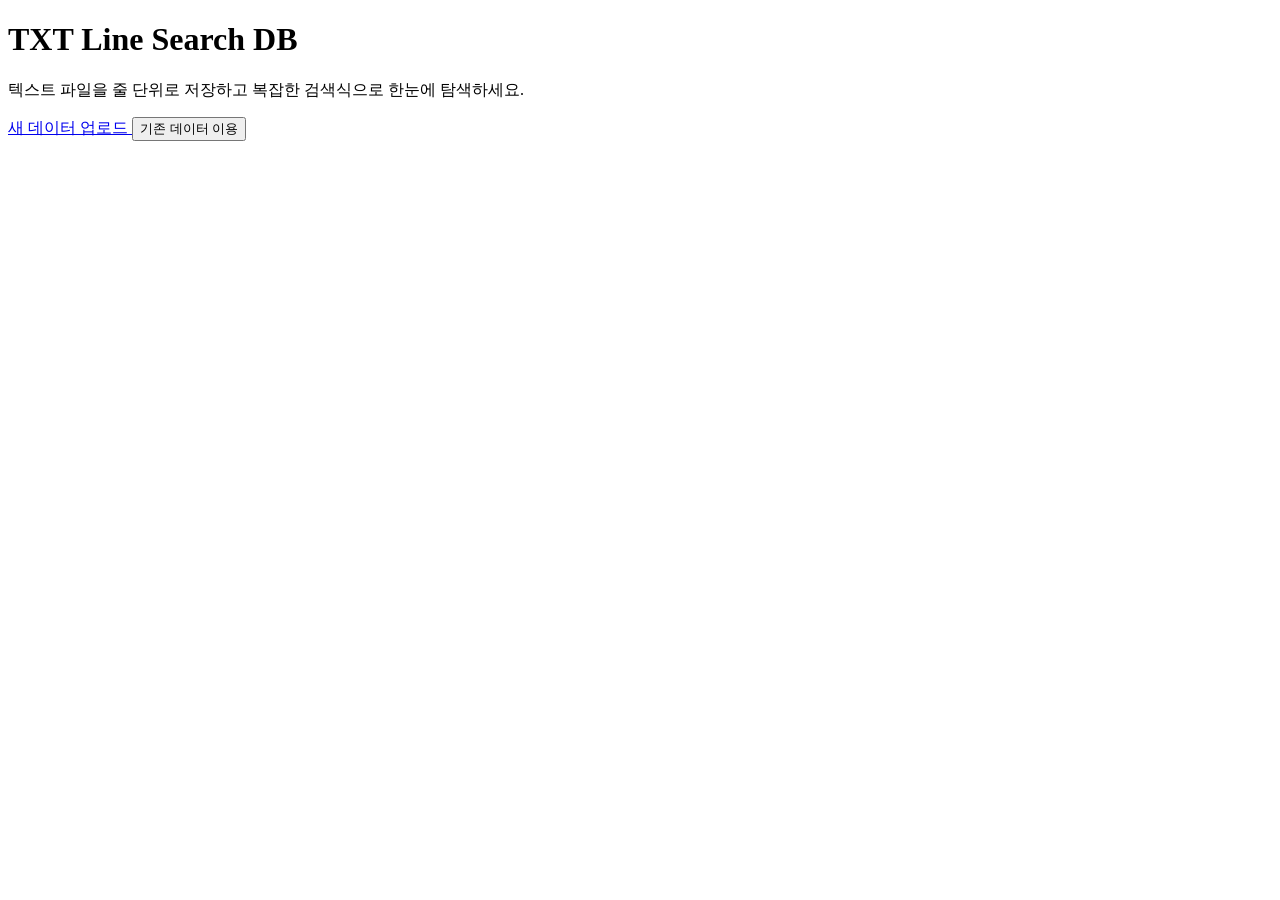
==== program/code/templates/index.html @ baf979ad "init" ====
<!DOCTYPE html>
<html lang="ko">
<head>
    <meta charset="UTF-8">
    <meta name="viewport" content="width=device-width, initial-scale=1.0">
    <title>TXT Line Search DB</title>
    <link rel="stylesheet" href="/static/style.css">
</head>
<body>
    <div class="welcome-container">
        <!-- Welcome View -->
        <div class="welcome-card" id="welcome-view">
            <h1 class="welcome-title">TXT Line Search DB</h1>
            <p class="welcome-subtitle">텍스트 파일을 줄 단위로 저장하고 복잡한 검색식으로 한눈에 탐색하세요.</p>
            <div class="button-group">
                <a href="/upload" class="btn btn-primary">
                    <span>새 데이터 업로드</span>
                </a>
                <button type="button" class="btn btn-secondary" id="btn-existing">
                    <span>기존 데이터 이용</span>
                </button>
            </div>
        </div>

        <!-- Dataset List View -->
        <div class="welcome-card" id="dataset-view" style="display: none;">
            <h1 class="card-title">기존 데이터 선택</h1>
            <div id="datasets-container" class="dataset-list">
                <!-- Datasets dynamically loaded here -->
                <div class="spinner" id="dataset-spinner" style="display: none;"></div>
                <div id="datasets-list-content"></div>
            </div>
            <div class="button-group" style="margin-top: 30px;">
                <button type="button" class="btn btn-secondary" id="btn-back">
                    <span>뒤로 가기</span>
                </button>
            </div>
        </div>
    </div>

    <script>
        const welcomeView = document.getElementById('welcome-view');
        const datasetView = document.getElementById('dataset-view');
        const btnExisting = document.getElementById('btn-existing');
        const btnBack = document.getElementById('btn-back');
        const datasetsContainer = document.getElementById('datasets-list-content');
        const datasetSpinner = document.getElementById('dataset-spinner');

        btnExisting.addEventListener('click', async () => {
            // Switch view
            welcomeView.style.display = 'none';
            datasetView.style.display = 'block';
            datasetView.style.animation = 'scaleIn 0.4s cubic-bezier(0.16, 1, 0.3, 1)';

            // Fetch datasets
            datasetsContainer.innerHTML = '';
            datasetSpinner.style.display = 'block';

            try {
                const response = await fetch('/api/datasets');
                const data = await response.json();
                
                datasetSpinner.style.display = 'none';

                if (data.ok && data.datasets && data.datasets.length > 0) {
                    data.datasets.forEach(dataset => {
                        const item = document.createElement('div');
                        item.className = 'dataset-item';
                        item.innerHTML = `
                            <span class="dataset-name">${escapeHtml(dataset)}</span>
                            <span class="dataset-arrow">→</span>
                        `;
                        item.addEventListener('click', () => {
                            window.location.href = `/search/${encodeURIComponent(dataset)}`;
                        });
                        datasetsContainer.appendChild(item);
                    });
                } else {
                    datasetsContainer.innerHTML = '<div class="empty-datasets">등록된 데이터셋이 없습니다.</div>';
                }
            } catch (err) {
                datasetSpinner.style.display = 'none';
                datasetsContainer.innerHTML = '<div class="empty-datasets" style="color: #ef4444;">데이터 목록을 불러오지 못했습니다.</div>';
                console.error(err);
            }
        });

        btnBack.addEventListener('click', () => {
            datasetView.style.display = 'none';
            welcomeView.style.display = 'block';
            welcomeView.style.animation = 'scaleIn 0.4s cubic-bezier(0.16, 1, 0.3, 1)';
        });

        function escapeHtml(value) {
            return value
                .replaceAll("&", "&amp;")
                .replaceAll("<", "&lt;")
                .replaceAll(">", "&gt;")
                .replaceAll('"', "&quot;")
                .replaceAll("'", "&#039;");
        }
    </script>
</body>
</html>
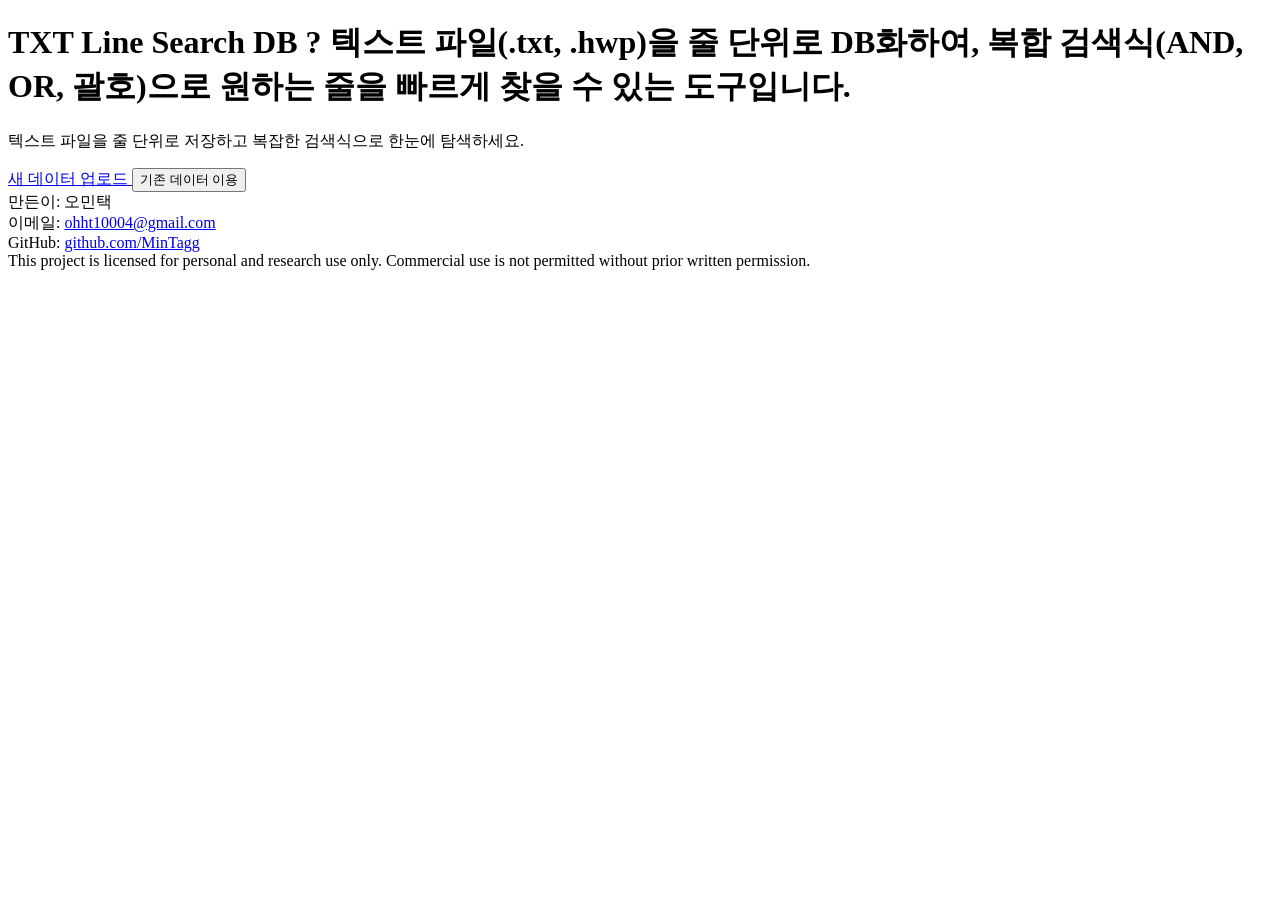
==== commit 42e3c722: "version_2" ====
--- a/program/code/templates/index.html
+++ b/program/code/templates/index.html
@@ -10,7 +10,13 @@
     <div class="welcome-container">
         <!-- Welcome View -->
         <div class="welcome-card" id="welcome-view">
-            <h1 class="welcome-title">TXT Line Search DB</h1>
+            <h1 class="welcome-title">
+                TXT Line Search DB
+                <span class="tooltip-wrapper">
+                    <span class="tooltip-icon">?</span>
+                    <span class="tooltip-content">텍스트 파일(.txt, .hwp)을 줄 단위로 DB화하여, 복합 검색식(AND, OR, 괄호)으로 원하는 줄을 빠르게 찾을 수 있는 도구입니다.</span>
+                </span>
+            </h1>
             <p class="welcome-subtitle">텍스트 파일을 줄 단위로 저장하고 복잡한 검색식으로 한눈에 탐색하세요.</p>
             <div class="button-group">
                 <a href="/upload" class="btn btn-primary">
@@ -36,6 +42,18 @@
                 </button>
             </div>
         </div>
+
+        <!-- Footer -->
+        <footer class="site-footer">
+            <div class="footer-line">만든이: 오민택</div>
+            <div class="footer-line">
+                이메일: <a href="mailto:ohht10004@gmail.com">ohht10004@gmail.com</a>
+            </div>
+            <div class="footer-line">
+                GitHub: <a href="https://github.com/MinTagg" target="_blank" rel="noopener noreferrer">github.com/MinTagg</a>
+            </div>
+            <div class="footer-line footer-license">This project is licensed for personal and research use only. Commercial use is not permitted without prior written permission.</div>
+        </footer>
     </div>
 
     <script>
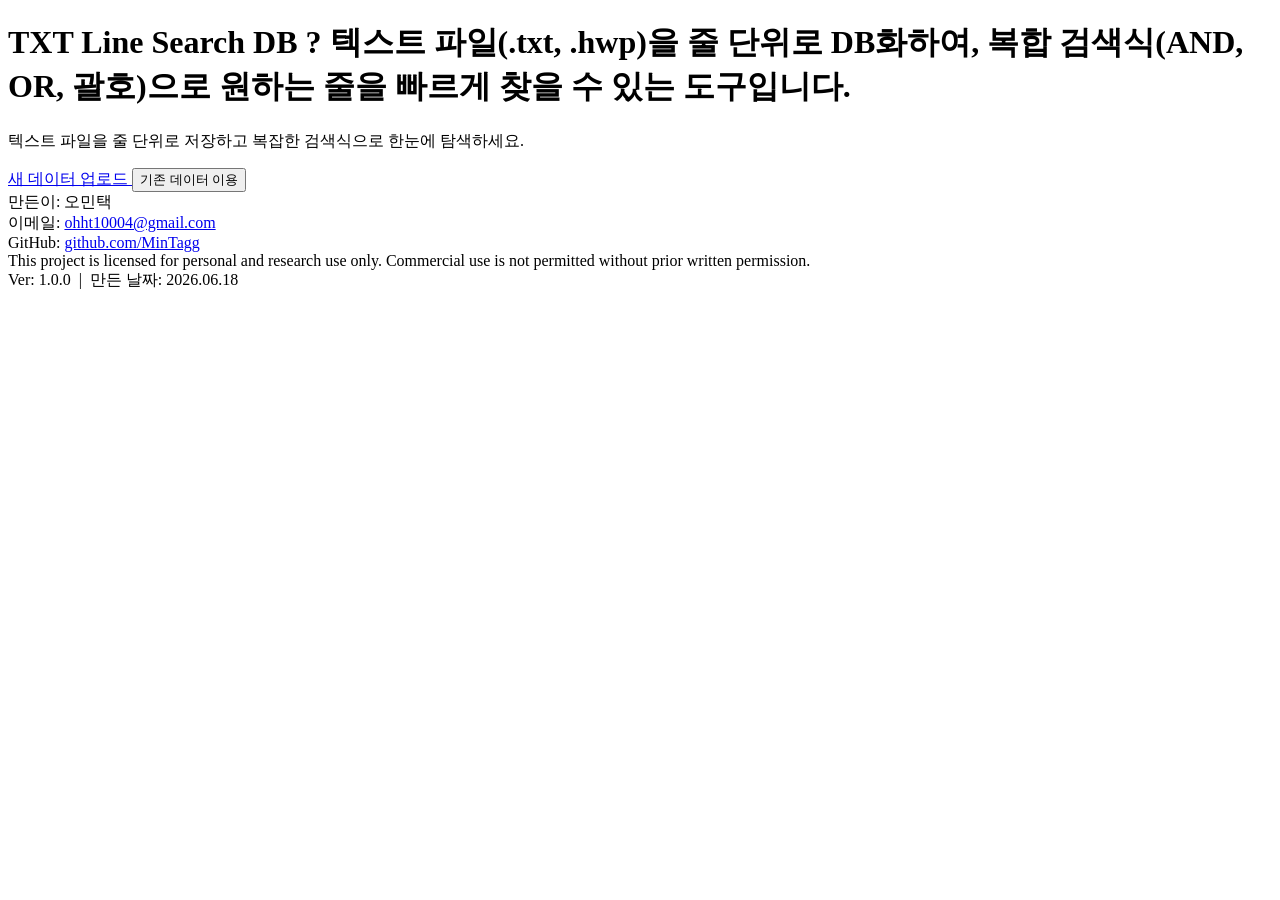
==== commit 42ec1416: "add version" ====
--- a/program/code/templates/index.html
+++ b/program/code/templates/index.html
@@ -53,6 +53,7 @@
                 GitHub: <a href="https://github.com/MinTagg" target="_blank" rel="noopener noreferrer">github.com/MinTagg</a>
             </div>
             <div class="footer-line footer-license">This project is licensed for personal and research use only. Commercial use is not permitted without prior written permission.</div>
+            <div class="footer-line footer-meta">Ver: 1.0.0 &nbsp;|&nbsp; 만든 날짜: 2026.06.18</div>
         </footer>
     </div>
 
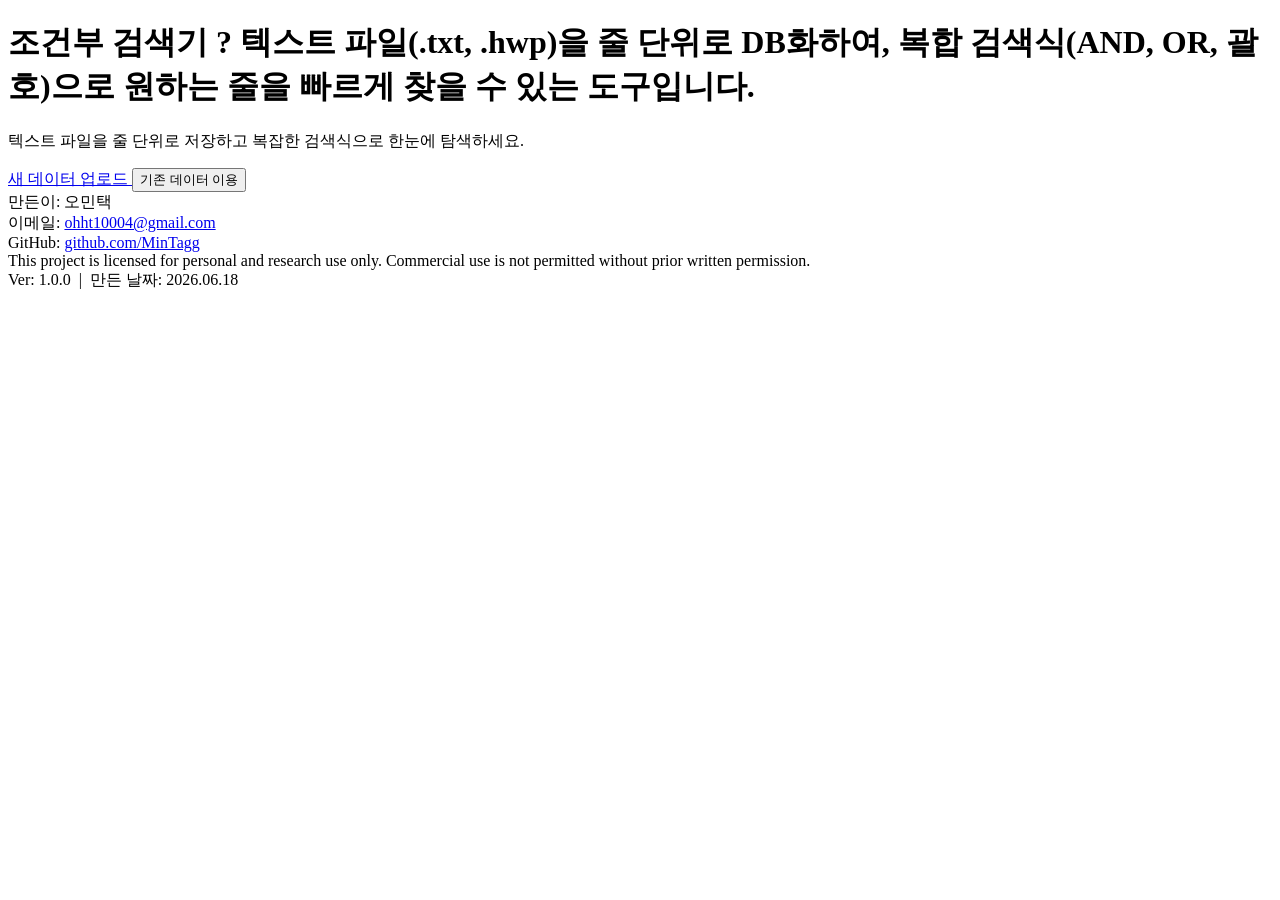
==== commit 697ba92c: "chore(name)- Edit name of program" ====
--- a/program/code/templates/index.html
+++ b/program/code/templates/index.html
@@ -3,7 +3,8 @@
 <head>
     <meta charset="UTF-8">
     <meta name="viewport" content="width=device-width, initial-scale=1.0">
-    <title>TXT Line Search DB</title>
+    <title>조건부 검색기</title>
+    <link rel="shortcut icon" href="/static/favicon.ico" type="image/x-icon">
     <link rel="stylesheet" href="/static/style.css">
 </head>
 <body>
@@ -11,7 +12,7 @@
         <!-- Welcome View -->
         <div class="welcome-card" id="welcome-view">
             <h1 class="welcome-title">
-                TXT Line Search DB
+                조건부 검색기
                 <span class="tooltip-wrapper">
                     <span class="tooltip-icon">?</span>
                     <span class="tooltip-content">텍스트 파일(.txt, .hwp)을 줄 단위로 DB화하여, 복합 검색식(AND, OR, 괄호)으로 원하는 줄을 빠르게 찾을 수 있는 도구입니다.</span>
@@ -119,5 +120,6 @@
                 .replaceAll("'", "&#039;");
         }
     </script>
+    <script src="/static/heartbeat.js"></script>
 </body>
 </html>
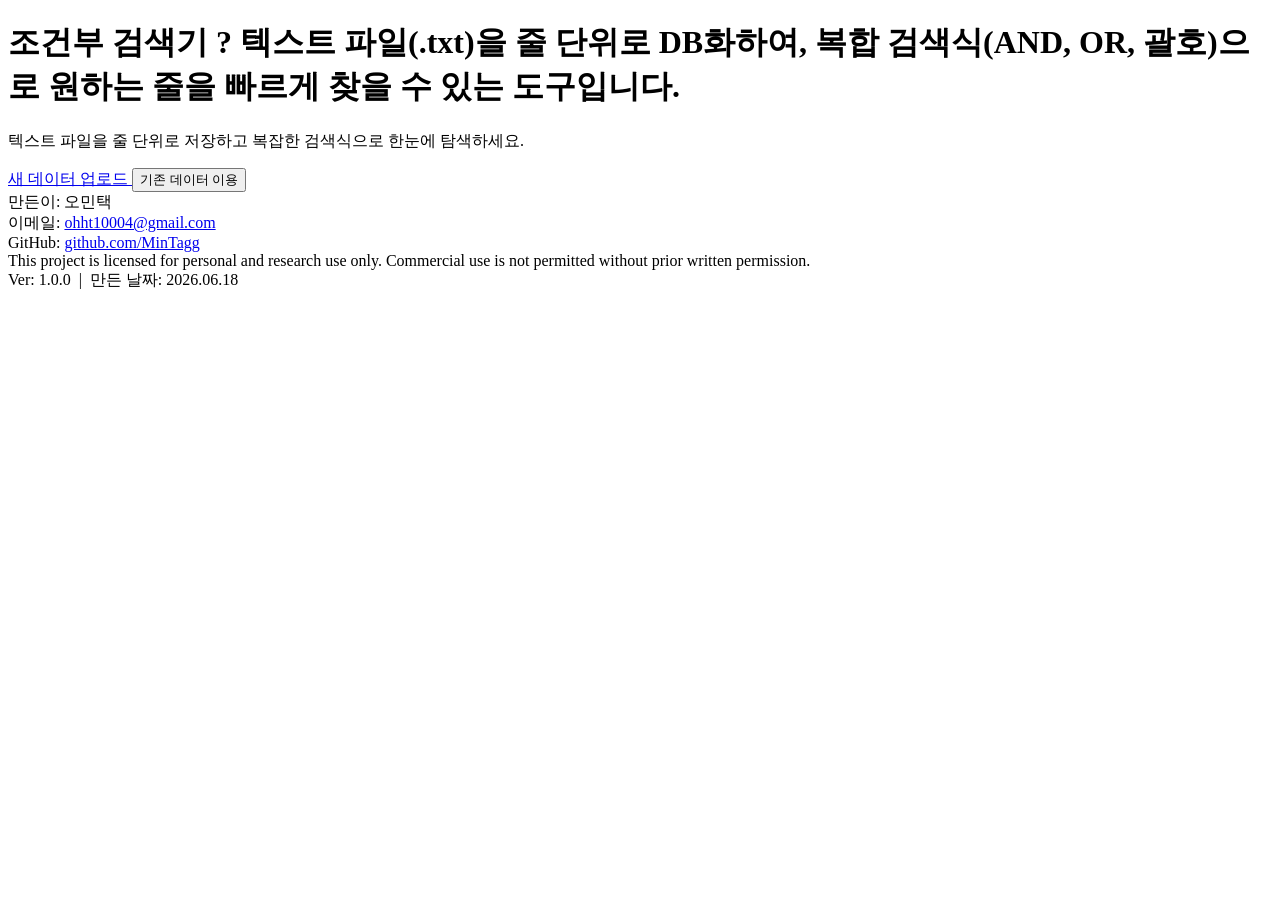
==== commit fc0f89a9: "feat(hwp)- unsupport hwp" ====
--- a/program/code/templates/index.html
+++ b/program/code/templates/index.html
@@ -15,7 +15,7 @@
                 조건부 검색기
                 <span class="tooltip-wrapper">
                     <span class="tooltip-icon">?</span>
-                    <span class="tooltip-content">텍스트 파일(.txt, .hwp)을 줄 단위로 DB화하여, 복합 검색식(AND, OR, 괄호)으로 원하는 줄을 빠르게 찾을 수 있는 도구입니다.</span>
+                    <span class="tooltip-content">텍스트 파일(.txt)을 줄 단위로 DB화하여, 복합 검색식(AND, OR, 괄호)으로 원하는 줄을 빠르게 찾을 수 있는 도구입니다.</span>
                 </span>
             </h1>
             <p class="welcome-subtitle">텍스트 파일을 줄 단위로 저장하고 복잡한 검색식으로 한눈에 탐색하세요.</p>
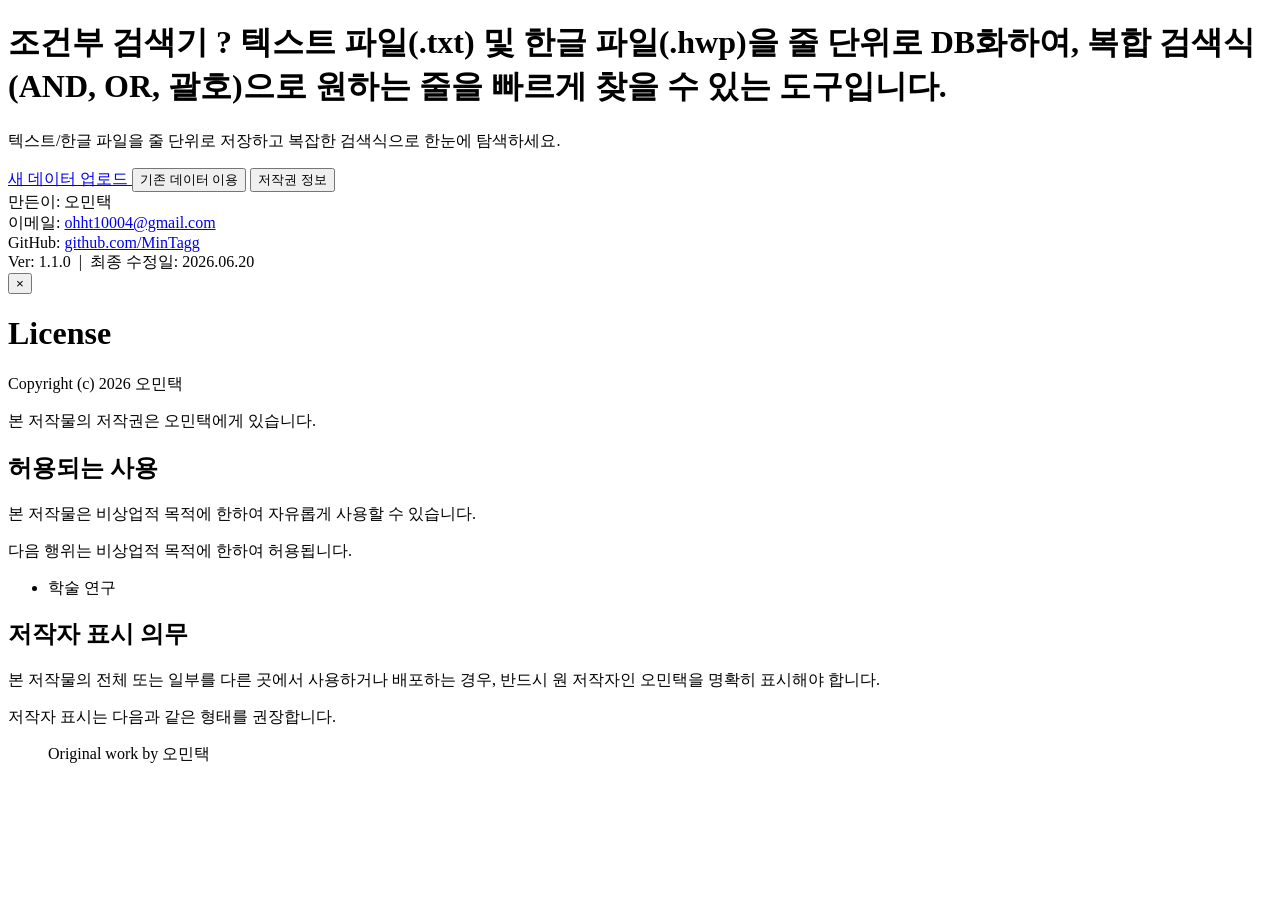
==== commit 7fd98821: "feat(HWP)-Add compatibility of HWP file" ====
--- a/program/code/templates/index.html
+++ b/program/code/templates/index.html
@@ -15,16 +15,19 @@
                 조건부 검색기
                 <span class="tooltip-wrapper">
                     <span class="tooltip-icon">?</span>
-                    <span class="tooltip-content">텍스트 파일(.txt)을 줄 단위로 DB화하여, 복합 검색식(AND, OR, 괄호)으로 원하는 줄을 빠르게 찾을 수 있는 도구입니다.</span>
+                    <span class="tooltip-content">텍스트 파일(.txt) 및 한글 파일(.hwp)을 줄 단위로 DB화하여, 복합 검색식(AND, OR, 괄호)으로 원하는 줄을 빠르게 찾을 수 있는 도구입니다.</span>
                 </span>
             </h1>
-            <p class="welcome-subtitle">텍스트 파일을 줄 단위로 저장하고 복잡한 검색식으로 한눈에 탐색하세요.</p>
+            <p class="welcome-subtitle">텍스트/한글 파일을 줄 단위로 저장하고 복잡한 검색식으로 한눈에 탐색하세요.</p>
             <div class="button-group">
                 <a href="/upload" class="btn btn-primary">
                     <span>새 데이터 업로드</span>
                 </a>
                 <button type="button" class="btn btn-secondary" id="btn-existing">
                     <span>기존 데이터 이용</span>
+                </button>
+                <button type="button" class="btn btn-secondary" id="btn-copyright">
+                    <span>저작권 정보</span>
                 </button>
             </div>
         </div>
@@ -53,9 +56,34 @@
             <div class="footer-line">
                 GitHub: <a href="https://github.com/MinTagg" target="_blank" rel="noopener noreferrer">github.com/MinTagg</a>
             </div>
-            <div class="footer-line footer-license">This project is licensed for personal and research use only. Commercial use is not permitted without prior written permission.</div>
-            <div class="footer-line footer-meta">Ver: 1.0.0 &nbsp;|&nbsp; 만든 날짜: 2026.06.18</div>
+            <div class="footer-line footer-meta">Ver: 1.1.0 &nbsp;|&nbsp; 최종 수정일: 2026.06.20</div>
         </footer>
+    </div>
+
+    <!-- License Modal -->
+    <div class="modal-overlay" id="copyright-modal">
+        <div class="modal-content">
+            <button type="button" class="modal-close" id="modal-close-btn">&times;</button>
+            <div class="license-body">
+                <h1>License</h1>
+                <p>Copyright (c) 2026 오민택</p>
+                <p>본 저작물의 저작권은 오민택에게 있습니다.</p>
+                
+                <h2>허용되는 사용</h2>
+                <p>본 저작물은 비상업적 목적에 한하여 자유롭게 사용할 수 있습니다.</p>
+                <p>다음 행위는 비상업적 목적에 한하여 허용됩니다.</p>
+                <ul>
+                    <li>학술 연구</li>
+                </ul>
+                
+                <h2>저작자 표시 의무</h2>
+                <p>본 저작물의 전체 또는 일부를 다른 곳에서 사용하거나 배포하는 경우, 반드시 원 저작자인 오민택을 명확히 표시해야 합니다.</p>
+                <p>저작자 표시는 다음과 같은 형태를 권장합니다.</p>
+                <blockquote>
+                    Original work by 오민택
+                </blockquote>
+            </div>
+        </div>
     </div>
 
     <script>
@@ -119,7 +147,28 @@
                 .replaceAll('"', "&quot;")
                 .replaceAll("'", "&#039;");
         }
+
+        // License Modal handlers
+        const btnCopyright = document.getElementById('btn-copyright');
+        const copyrightModal = document.getElementById('copyright-modal');
+        const modalCloseBtn = document.getElementById('modal-close-btn');
+
+        btnCopyright.addEventListener('click', () => {
+            copyrightModal.classList.add('active');
+        });
+
+        modalCloseBtn.addEventListener('click', () => {
+            copyrightModal.classList.remove('active');
+        });
+
+        copyrightModal.addEventListener('click', (e) => {
+            if (e.target === copyrightModal) {
+                copyrightModal.classList.remove('active');
+            }
+        });
     </script>
+
+
     <script src="/static/heartbeat.js"></script>
 </body>
 </html>
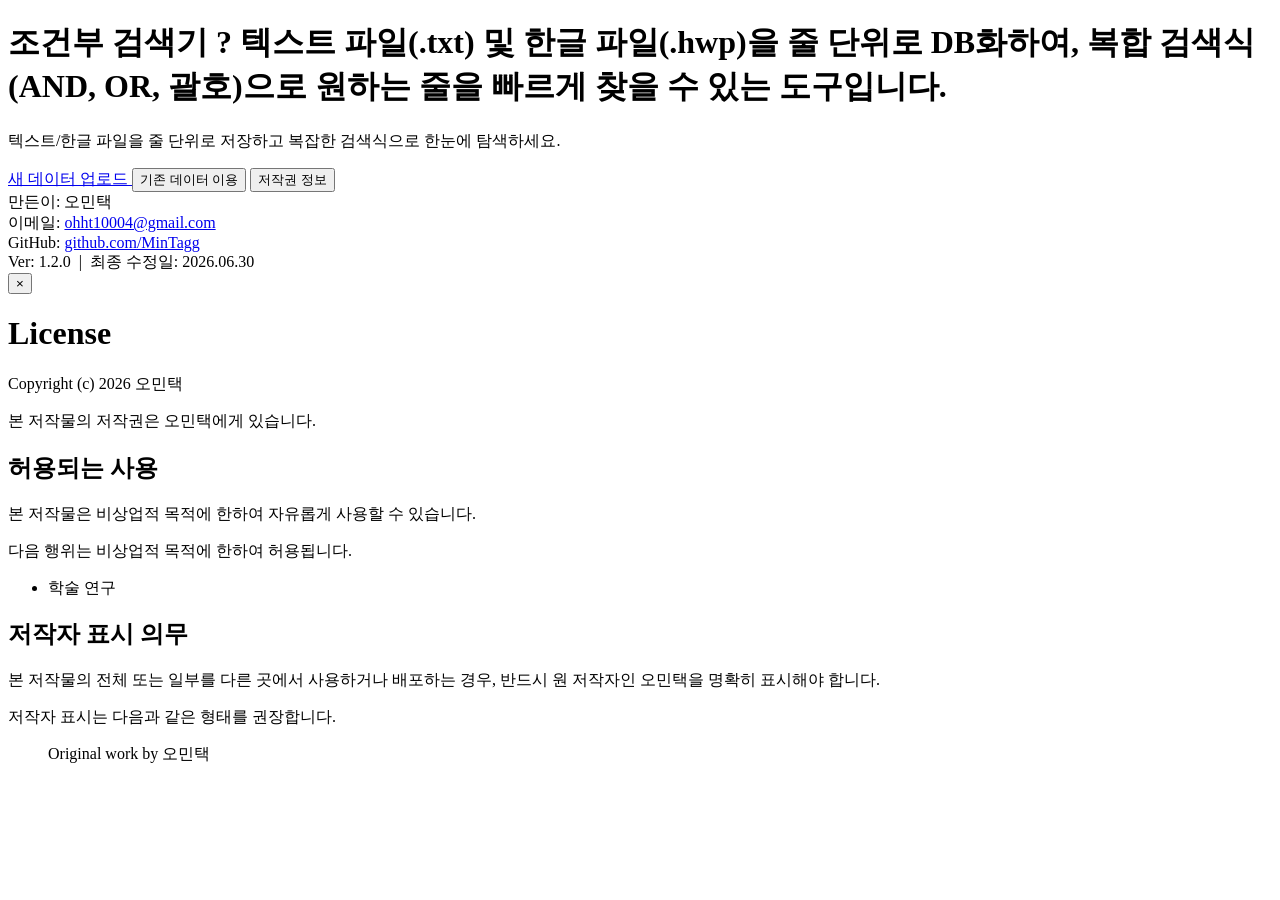
==== commit 6491403b: "[2026-06-30] fix : heartbeat background process disabled bug fix" ====
--- a/program/code/templates/index.html
+++ b/program/code/templates/index.html
@@ -1,5 +1,6 @@
 <!DOCTYPE html>
 <html lang="ko">
+
 <head>
     <meta charset="UTF-8">
     <meta name="viewport" content="width=device-width, initial-scale=1.0">
@@ -7,6 +8,7 @@
     <link rel="shortcut icon" href="/static/favicon.ico" type="image/x-icon">
     <link rel="stylesheet" href="/static/style.css">
 </head>
+
 <body>
     <div class="welcome-container">
         <!-- Welcome View -->
@@ -15,7 +17,8 @@
                 조건부 검색기
                 <span class="tooltip-wrapper">
                     <span class="tooltip-icon">?</span>
-                    <span class="tooltip-content">텍스트 파일(.txt) 및 한글 파일(.hwp)을 줄 단위로 DB화하여, 복합 검색식(AND, OR, 괄호)으로 원하는 줄을 빠르게 찾을 수 있는 도구입니다.</span>
+                    <span class="tooltip-content">텍스트 파일(.txt) 및 한글 파일(.hwp)을 줄 단위로 DB화하여, 복합 검색식(AND, OR, 괄호)으로 원하는 줄을
+                        빠르게 찾을 수 있는 도구입니다.</span>
                 </span>
             </h1>
             <p class="welcome-subtitle">텍스트/한글 파일을 줄 단위로 저장하고 복잡한 검색식으로 한눈에 탐색하세요.</p>
@@ -54,9 +57,10 @@
                 이메일: <a href="mailto:ohht10004@gmail.com">ohht10004@gmail.com</a>
             </div>
             <div class="footer-line">
-                GitHub: <a href="https://github.com/MinTagg" target="_blank" rel="noopener noreferrer">github.com/MinTagg</a>
+                GitHub: <a href="https://github.com/MinTagg" target="_blank"
+                    rel="noopener noreferrer">github.com/MinTagg</a>
             </div>
-            <div class="footer-line footer-meta">Ver: 1.1.0 &nbsp;|&nbsp; 최종 수정일: 2026.06.20</div>
+            <div class="footer-line footer-meta">Ver: 1.2.0 &nbsp;|&nbsp; 최종 수정일: 2026.06.30</div>
         </footer>
     </div>
 
@@ -68,14 +72,14 @@
                 <h1>License</h1>
                 <p>Copyright (c) 2026 오민택</p>
                 <p>본 저작물의 저작권은 오민택에게 있습니다.</p>
-                
+
                 <h2>허용되는 사용</h2>
                 <p>본 저작물은 비상업적 목적에 한하여 자유롭게 사용할 수 있습니다.</p>
                 <p>다음 행위는 비상업적 목적에 한하여 허용됩니다.</p>
                 <ul>
                     <li>학술 연구</li>
                 </ul>
-                
+
                 <h2>저작자 표시 의무</h2>
                 <p>본 저작물의 전체 또는 일부를 다른 곳에서 사용하거나 배포하는 경우, 반드시 원 저작자인 오민택을 명확히 표시해야 합니다.</p>
                 <p>저작자 표시는 다음과 같은 형태를 권장합니다.</p>
@@ -107,7 +111,7 @@
             try {
                 const response = await fetch('/api/datasets');
                 const data = await response.json();
-                
+
                 datasetSpinner.style.display = 'none';
 
                 if (data.ok && data.datasets && data.datasets.length > 0) {
@@ -171,4 +175,5 @@
 
     <script src="/static/heartbeat.js"></script>
 </body>
-</html>
+
+</html>
